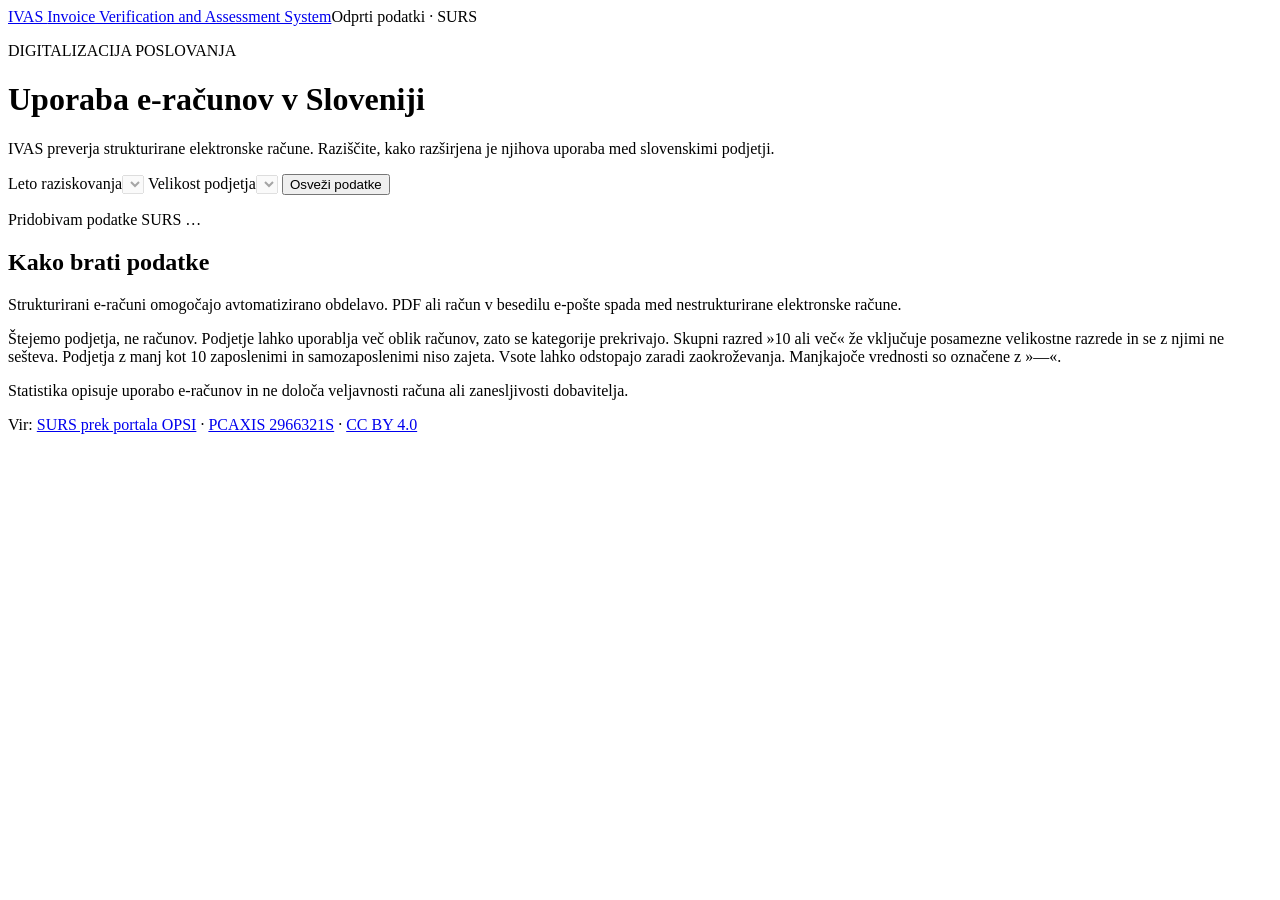
==== src/main/resources/static/index.html @ baeb143f "code - Naloga3: Add dynamic PCAXIS invoice statistics and charts" ====
<!doctype html>
<html lang="sl">
<head>
  <meta charset="utf-8"><meta name="viewport" content="width=device-width, initial-scale=1">
  <title>IVAS | Uporaba e-računov</title>
  <link rel="stylesheet" href="/css/statistics.css">
  <script defer src="/vendor/chart.umd.min.js"></script>
  <script defer src="/js/statistics.js"></script>
</head>
<body>
<header><a class="brand" href="/">IVAS <span>Invoice Verification and Assessment System</span></a><span class="badge">Odprti podatki · SURS</span></header>
<main>
  <p class="eyebrow">DIGITALIZACIJA POSLOVANJA</p>
  <h1>Uporaba e-računov v Sloveniji</h1>
  <p class="intro">IVAS preverja strukturirane elektronske račune. Raziščite, kako razširjena je njihova uporaba med slovenskimi podjetji.</p>
  <section class="filters" aria-label="Filtri prikaza">
    <label>Leto raziskovanja<select id="year" disabled></select></label>
    <label>Velikost podjetja<select id="size" disabled></select></label>
    <button id="reload" type="button">Osveži podatke</button>
  </section>
  <p id="status" role="status" aria-live="polite">Pridobivam podatke SURS …</p>
  <div id="results" hidden>
    <p id="period" class="period"></p>
    <section class="metrics" aria-label="Povzetek">
      <article><h2>Vključena podjetja</h2><strong id="total"></strong><p>v izbranem velikostnem razredu</p></article>
      <article><h2>Pošiljajo e-račune</h2><strong id="share"></strong><p id="structured"></p></article>
      <article><h2>Sprememba deleža</h2><strong id="change"></strong><p>glede na predhodno leto raziskovanja</p></article>
    </section>
    <section class="charts">
      <article class="panel"><h2>Razširjenost strukturiranih e-računov</h2><p>Delež podjetij v izbranem velikostnem razredu (%)</p><div class="plot"><canvas id="trend" role="img" aria-label="Gibanje deleža podjetij, ki pošiljajo e-račune. Vrednosti so tudi v tabeli spodaj."></canvas></div></article>
      <article class="panel"><h2>Načini pošiljanja računov</h2><p>Število podjetij v izbranem letu · kategorije se prekrivajo</p><div class="plot"><canvas id="comparison" role="img" aria-label="Primerjava števila podjetij po načinu pošiljanja računov. Vrednosti so tudi v tabeli spodaj."></canvas></div></article>
    </section>
    <details class="panel"><summary>Pregled podatkov za izbrano velikost podjetja</summary><div class="table-scroll"><table><caption>Število podjetij po letu raziskovanja</caption><thead><tr><th scope="col">Leto</th><th scope="col">Vsi</th><th scope="col">E-računi</th><th scope="col">Nestrukturirani</th><th scope="col">Papirnati</th><th scope="col">Delež e-računov</th></tr></thead><tbody id="data-rows"></tbody></table></div></details>
  </div>
  <aside class="note"><h2>Kako brati podatke</h2><p>Strukturirani e-računi omogočajo avtomatizirano obdelavo. PDF ali račun v besedilu e-pošte spada med nestrukturirane elektronske račune.</p><p>Štejemo podjetja, ne računov. Podjetje lahko uporablja več oblik računov, zato se kategorije prekrivajo. Skupni razred »10 ali več« že vključuje posamezne velikostne razrede in se z njimi ne sešteva. Podjetja z manj kot 10 zaposlenimi in samozaposlenimi niso zajeta. Vsote lahko odstopajo zaradi zaokroževanja. Manjkajoče vrednosti so označene z »—«.</p><p>Statistika opisuje uporabo e-računov in ne določa veljavnosti računa ali zanesljivosti dobavitelja.</p></aside>
  <footer>Vir: <a href="https://podatki.gov.si/dataset/surs2966321s">SURS prek portala OPSI</a> · <a href="https://pxweb.stat.si/SiStatData/Resources/PX/Databases/Data/2966321S.PX">PCAXIS 2966321S</a> · <a href="https://creativecommons.org/licenses/by/4.0/">CC BY 4.0</a><p id="source-time"></p></footer>
</main>
</body></html>
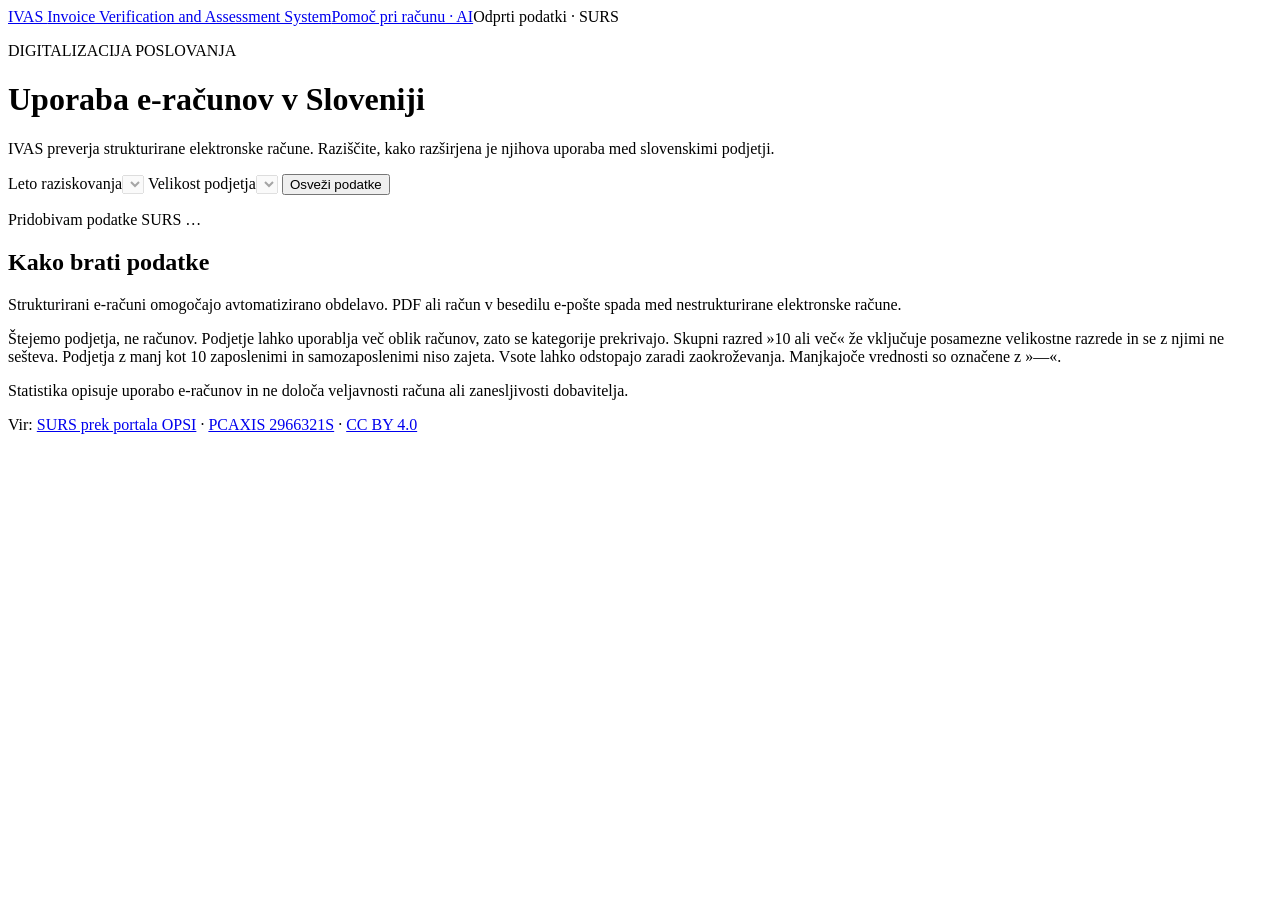
==== commit 325dd592: "code - Naloga4: Add opt-in Azure invoice advice with structured JSON" ====
--- a/src/main/resources/static/index.html
+++ b/src/main/resources/static/index.html
@@ -8,7 +8,7 @@
   <script defer src="/js/statistics.js"></script>
 </head>
 <body>
-<header><a class="brand" href="/">IVAS <span>Invoice Verification and Assessment System</span></a><span class="badge">Odprti podatki · SURS</span></header>
+<header><a class="brand" href="/">IVAS <span>Invoice Verification and Assessment System</span></a><a href="/invoice-advice.html">Pomoč pri računu · AI</a><span class="badge">Odprti podatki · SURS</span></header>
 <main>
   <p class="eyebrow">DIGITALIZACIJA POSLOVANJA</p>
   <h1>Uporaba e-računov v Sloveniji</h1>
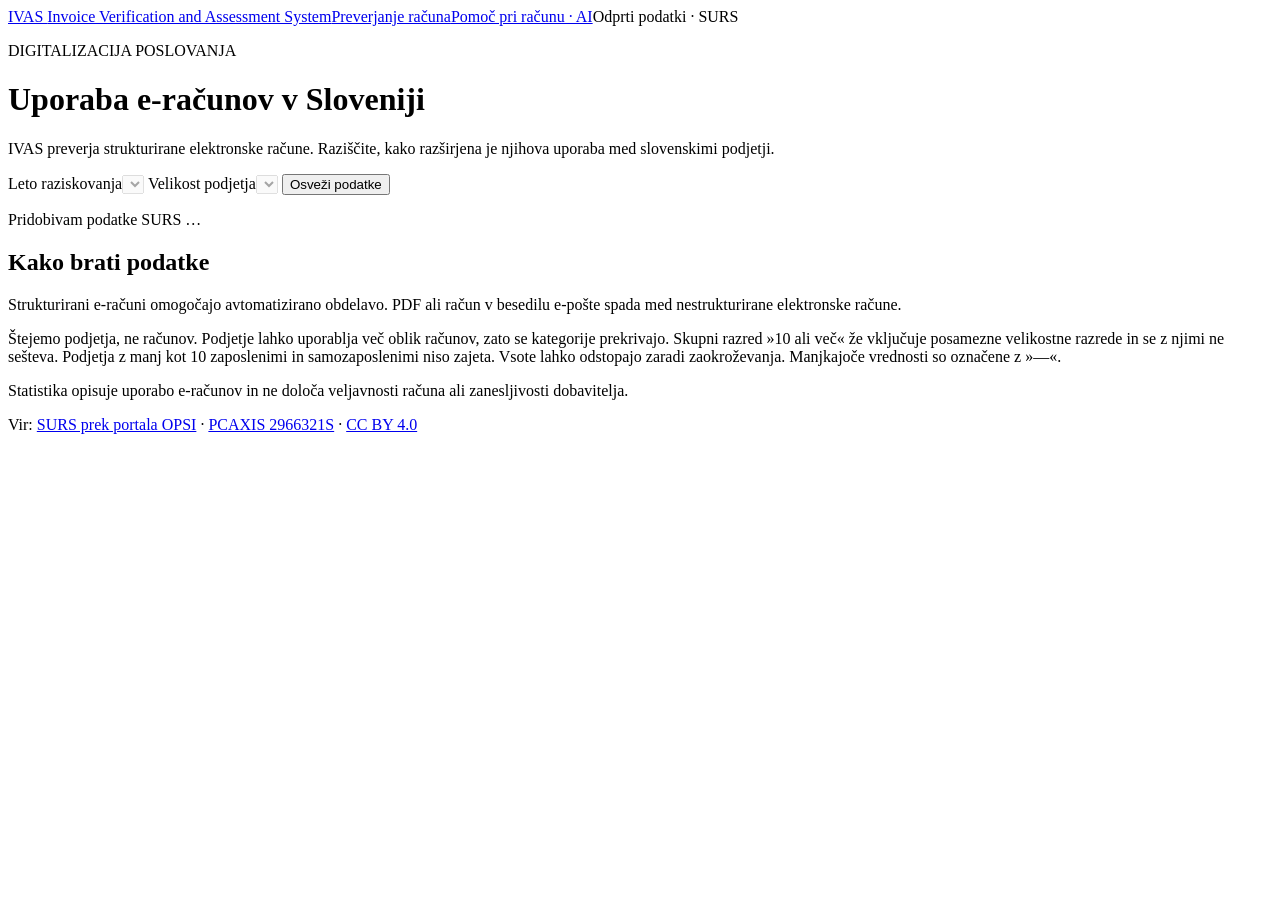
==== commit 426f6643: "code - Naloga5: Add gRPC invoice verification and streaming interface" ====
--- a/src/main/resources/static/index.html
+++ b/src/main/resources/static/index.html
@@ -8,7 +8,7 @@
   <script defer src="/js/statistics.js"></script>
 </head>
 <body>
-<header><a class="brand" href="/">IVAS <span>Invoice Verification and Assessment System</span></a><a href="/invoice-advice.html">Pomoč pri računu · AI</a><span class="badge">Odprti podatki · SURS</span></header>
+<header><a class="brand" href="/">IVAS <span>Invoice Verification and Assessment System</span></a><a href="/invoice-verification.html">Preverjanje računa</a><a href="/invoice-advice.html">Pomoč pri računu · AI</a><span class="badge">Odprti podatki · SURS</span></header>
 <main>
   <p class="eyebrow">DIGITALIZACIJA POSLOVANJA</p>
   <h1>Uporaba e-računov v Sloveniji</h1>
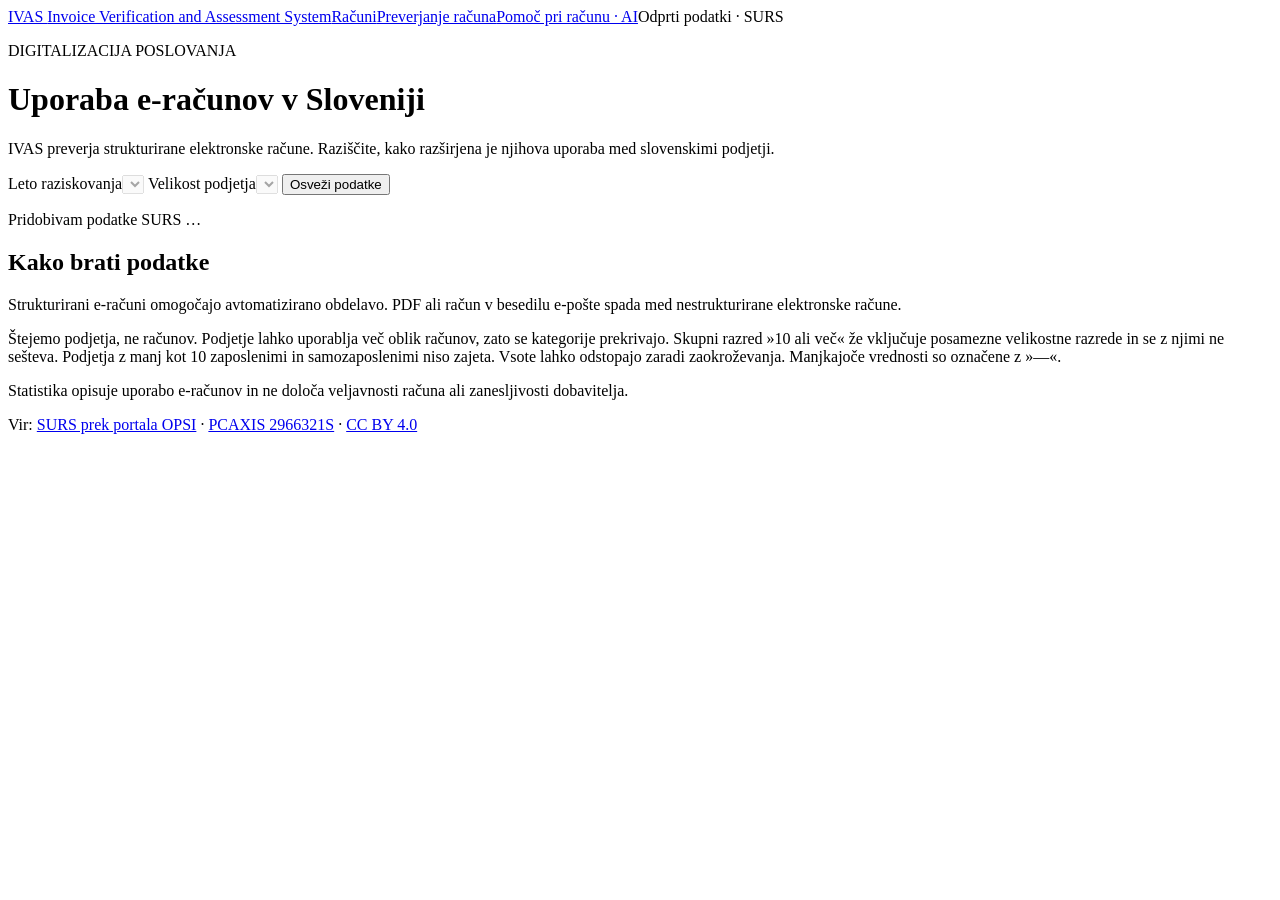
==== commit f0f91ff3: "code - Naloga6: Add persistent invoices and workflow interface" ====
--- a/src/main/resources/static/index.html
+++ b/src/main/resources/static/index.html
@@ -8,7 +8,7 @@
   <script defer src="/js/statistics.js"></script>
 </head>
 <body>
-<header><a class="brand" href="/">IVAS <span>Invoice Verification and Assessment System</span></a><a href="/invoice-verification.html">Preverjanje računa</a><a href="/invoice-advice.html">Pomoč pri računu · AI</a><span class="badge">Odprti podatki · SURS</span></header>
+<header><a class="brand" href="/">IVAS <span>Invoice Verification and Assessment System</span></a><a href="/invoices.html">Računi</a><a href="/invoice-verification.html">Preverjanje računa</a><a href="/invoice-advice.html">Pomoč pri računu · AI</a><span class="badge">Odprti podatki · SURS</span></header>
 <main>
   <p class="eyebrow">DIGITALIZACIJA POSLOVANJA</p>
   <h1>Uporaba e-računov v Sloveniji</h1>
